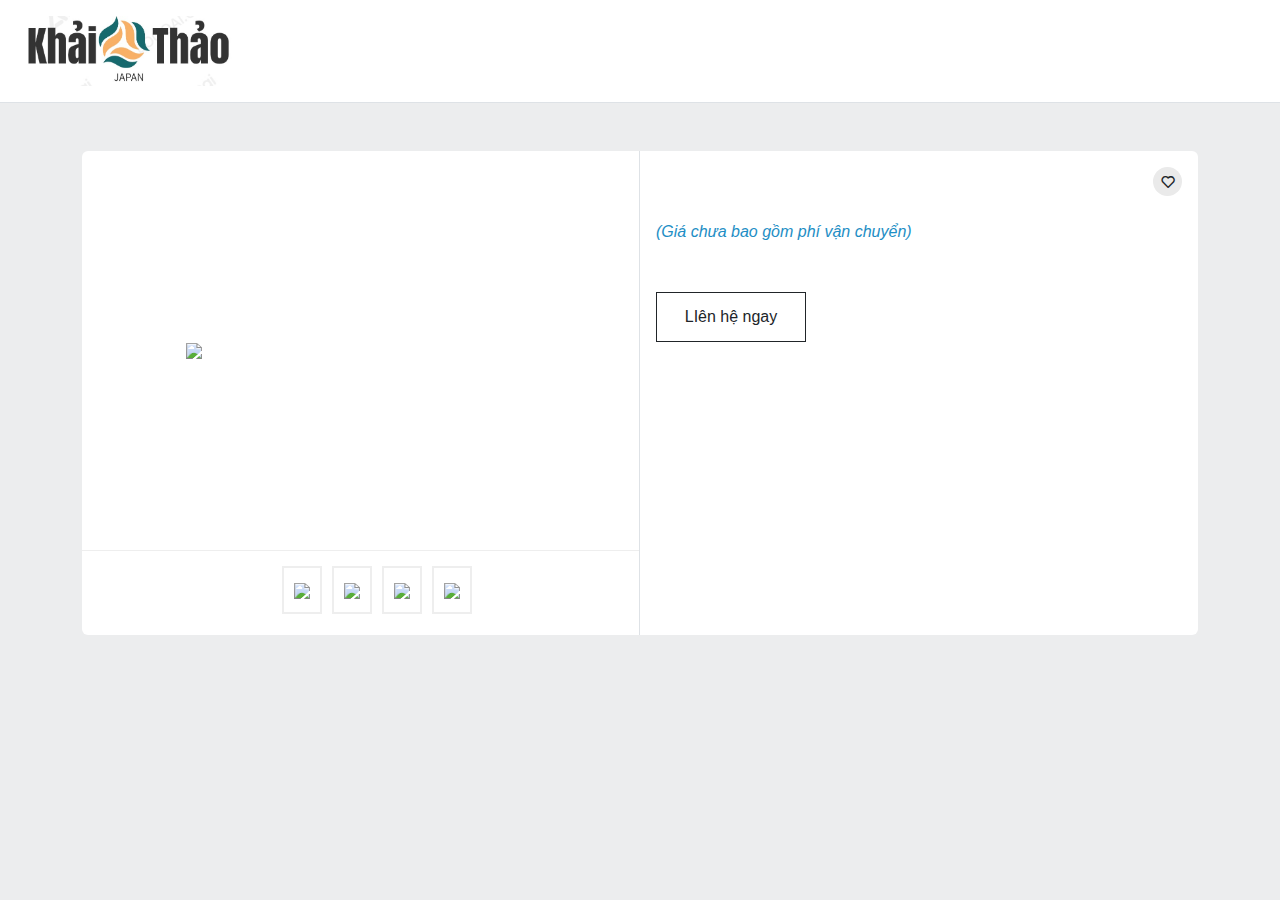
==== Detail.html @ 86397ef4 "copy product to test" ====
<!doctype html>
<html>

<head>
  <meta charset='utf-8'>
  <meta name='viewport' content='width=device-width, initial-scale=1'>
  <title>Snippet - BBBootstrap</title>
  <link href='https://cdn.jsdelivr.net/npm/bootstrap@5.0.0-beta1/dist/css/bootstrap.min.css' rel='stylesheet'>
  <link href='https://cdn.jsdelivr.net/npm/boxicons@latest/css/boxicons.min.css' rel='stylesheet'>
  <script type='text/javascript' src='https://cdnjs.cloudflare.com/ajax/libs/jquery/3.2.1/jquery.min.js'></script>
  <style>
    ::-webkit-scrollbar {
      width: 8px;
    }

    /* Track */
    ::-webkit-scrollbar-track {
      background: #f1f1f1;
    }

    /* Handle */
    ::-webkit-scrollbar-thumb {
      background: #888;
    }

    /* Handle on hover */
    ::-webkit-scrollbar-thumb:hover {
      background: #555;
    }

    body {
      background-color: #ecedee;
      font-family: Arial, Helvetica, sans-serif;

    }

    p {
      font-size: 18px !important;
    }
    pre {
    white-space: pre-wrap; /* Giữ nguyên khoảng trắng và xuống dòng */
    word-wrap: break-word; /* Ngắt từ nếu quá dài */
    font-family: Arial, Helvetica, sans-serif;

  }
    .card {
      border: none;
      overflow: hidden;
    }

    ul li {
      list-style: none;
    }

    .thumbnail_images ul {
      list-style: none;
      justify-content: center;
      display: flex;
      align-items: center;
      margin-top: 10px;
    }

    .thumbnail_images ul li {
      margin: 5px;
      padding: 10px;
      border: 2px solid #eee;
      cursor: pointer;
      transition: all 0.5s;
    }

    .thumbnail_images ul li:hover {
      border: 2px solid #000;
    }

    .main_image {
      display: flex;
      justify-content: center;
      align-items: center;
      border-bottom: 1px solid #eee;
      height: 400px;
      width: 100%;
      overflow: hidden;
    }

    .heart {
      height: 29px;
      width: 29px;
      background-color: #eaeaea;
      border-radius: 50%;
      display: flex;
      justify-content: center;
      align-items: center;
    }

    .content p {
      font-size: 12px;
    }

    .ratings span {
      font-size: 14px;
      margin-left: 12px;
    }

    .colors {
      margin-top: 5px;
    }

    .colors ul {
      list-style: none;
      display: flex;
      padding-left: 0px;
    }

    .colors ul li {
      height: 20px;
      width: 20px;
      display: flex;
      border-radius: 50%;
      margin-right: 10px;
      cursor: pointer;
    }

    .colors ul li:nth-child(1) {
      background-color: #6c704d;
    }

    .colors ul li:nth-child(2) {
      background-color: #96918b;
    }

    .colors ul li:nth-child(3) {
      background-color: #68778e;
    }

    .colors ul li:nth-child(4) {
      background-color: #263f55;
    }

    .colors ul li:nth-child(5) {
      background-color: black;
    }

    .right-side {
      position: relative;
    }

    .search-option {
      position: absolute;
      background-color: #000;
      overflow: hidden;
      align-items: center;
      color: #fff;
      width: 200px;
      height: 200px;
      border-radius: 49% 51% 50% 50% / 68% 69% 31% 32%;
      left: 30%;
      bottom: -250px;
      transition: all 0.5s;
      cursor: pointer;
    }

    .search-option .first-search {
      position: absolute;
      top: 20px;
      left: 90px;
      font-size: 20px;
      opacity: 1000;
    }

    .search-option .inputs {
      opacity: 0;
      transition: all 0.5s ease;
      transition-delay: 0.5s;
      position: relative;
    }

    .search-option .inputs input {
      position: absolute;
      top: 200px;
      left: 30px;
      padding-left: 20px;
      background-color: transparent;
      width: 300px;
      border: none;
      color: #fff;
      border-bottom: 1px solid #eee;
      transition: all 0.5s;
      z-index: 10;
    }

    .search-option .inputs input:focus {
      box-shadow: none;
      outline: none;
      z-index: 10;
    }

    .search-option:hover {
      border-radius: 0px;
      width: 100%;
      left: 0px;
    }

    .search-option:hover .inputs {
      opacity: 1;
    }

    .search-option:hover .first-search {
      left: 27px;
      top: 25px;
      font-size: 15px;
    }

    .search-option:hover .inputs input {
      top: 20px;
    }

    .search-option .share {
      position: absolute;
      right: 20px;
      top: 22px;
    }

    .buttons .btn {
      height: 50px;
      width: 150px;
      border-radius: 0px !important;
    }
  </style>
</head>

<body className='snippet-body'>
  <header style="background-color: white;">
    <div class="container-fluid">
      <div class="row py-3 border-bottom">
        <div class="col-sm-4 col-lg-3 text-center text-sm-start">
          <div class="main-logo">
            <a href="index.html">
              <img src="images/logo.jpg" alt="logo" class="img-fluid" style="height: 70px;">
            </a>
          </div>
        </div>
      </div>
    </div>
    <div class="container-fluid">
    </div>
  </header>
  <div class="container mt-5 mb-5">
    <div class="card">
      <div class="row g-0">
        <div class="col-md-6 border-end">
          <div class="d-flex flex-column justify-content-center">
            <div class="main_image">
              <img  id="main_product_image" width="350">
            </div>
            <div class="thumbnail_images">
              <ul id="thumbnail">
                <li>
                  <img class="thumbnail" id="img1"  width="70">
                </li>
                <li>
                  <img class="thumbnail" id="img2"  width="70">
                </li>
                <li>
                  <img class="thumbnail" id="img3"  width="70">
                </li>
                <li>
                  <img class="thumbnail" id="img4" width="70">
                </li>
              </ul>
            </div>
          </div>
        </div>
        <div class="col-md-6">
          <div class="p-3 right-side">
            <div class="d-flex justify-content-between align-items-center">
              <h3 class="detail-nameProduct"></h3>
              <span class="heart"><i class='bx bx-heart'></i></span>
            </div>
            <div class="mt-2 pr-3 content">
              <pre class="detail-content"></pre>
            </div>
            <h2 style="color: #e81224dd;" class="m-0 detail-price"></h2>
            <i style="color: rgb(30, 142, 197);">(Giá chưa bao gồm phí vận chuyển)</i>
            <div class="buttons d-flex flex-row mt-5 gap-3">
              <a href="https://web.facebook.com/thaomin4397" target="_blank">
                <button class="btn btn-outline-dark">LIên hệ ngay</button>
              </a>
            </div>
          </div>
        </div>
      </div>
    </div>
  </div>

  <script type='text/javascript' src='https://cdn.jsdelivr.net/npm/bootstrap@5.0.0-beta1/dist/js/bootstrap.bundle.min.js'></script>
  
  <script type='text/javascript'>
    $(document).ready(function() {

      var nameID = sessionStorage.getItem('nameID');
      var img1 = "images/productImg/" + nameID + "_1.jpg";
      var img2 = "images/productImg/" + nameID + "_2.jpg";
      var img3 = "images/productImg/" + nameID + "_3.jpg";
      var img4 = "images/productImg/" + nameID + "_4.jpg";
      $("#main_product_image").attr('src', img1); 
      $("#img1").attr('src', img1); 
      $("#img2").attr('src', img2); 
      $("#img3").attr('src', img3); 
      $("#img4").attr('src', img4); 

      if(nameID != null){
      $.get("Name/" + nameID + ".txt", function(data) {
        // Kiểm tra xem data có phải là một chuỗi không
        if (typeof data === "string") {
            // Định dạng dữ liệu: thay thế ký tự xuống dòng
            fileContent = data.replace(/\n/g, '<br>'); // Lưu nội dung file vào biến toàn cục
            $(".detail-nameProduct").html(fileContent);  // Hiển thị nội dung trong thẻ <pre>
            console.log(fileContent);
          }
        })

        $.get("Detail/" + nameID + ".txt", function(data) {
        // Kiểm tra xem data có phải là một chuỗi không
        if (typeof data === "string") {
            // Định dạng dữ liệu: thay thế ký tự xuống dòng
            fileContent = data.replace(/\n/g, '<br>'); // Lưu nội dung file vào biến toàn cục
            $(".detail-content").html(fileContent);  // Hiển thị nội dung trong thẻ <pre>
            console.log(fileContent);
          }
        })

        $.get("Price/" + nameID + ".txt", function(data) {
        // Kiểm tra xem data có phải là một chuỗi không
        if (typeof data === "string") {
            // Định dạng dữ liệu: thay thế ký tự xuống dòng
            fileContent = data.replace(/\n/g, '<br>'); // Lưu nội dung file vào biến toàn cục
            $(".detail-price").html(fileContent);  // Hiển thị nội dung trong thẻ <pre>
            console.log(fileContent);
          }
        })

      };

   
       
      

      // Function to change the main product image
      $('.thumbnail').click(function() {
        var mainProductImage = $('#main_product_image');
        mainProductImage.attr('src', $(this).attr('src'));
      });

      // Prevent default action for links with href="#"
      $('a[href="#"]').on('click', function(e) {
        e.preventDefault();
      });
    });
</script>
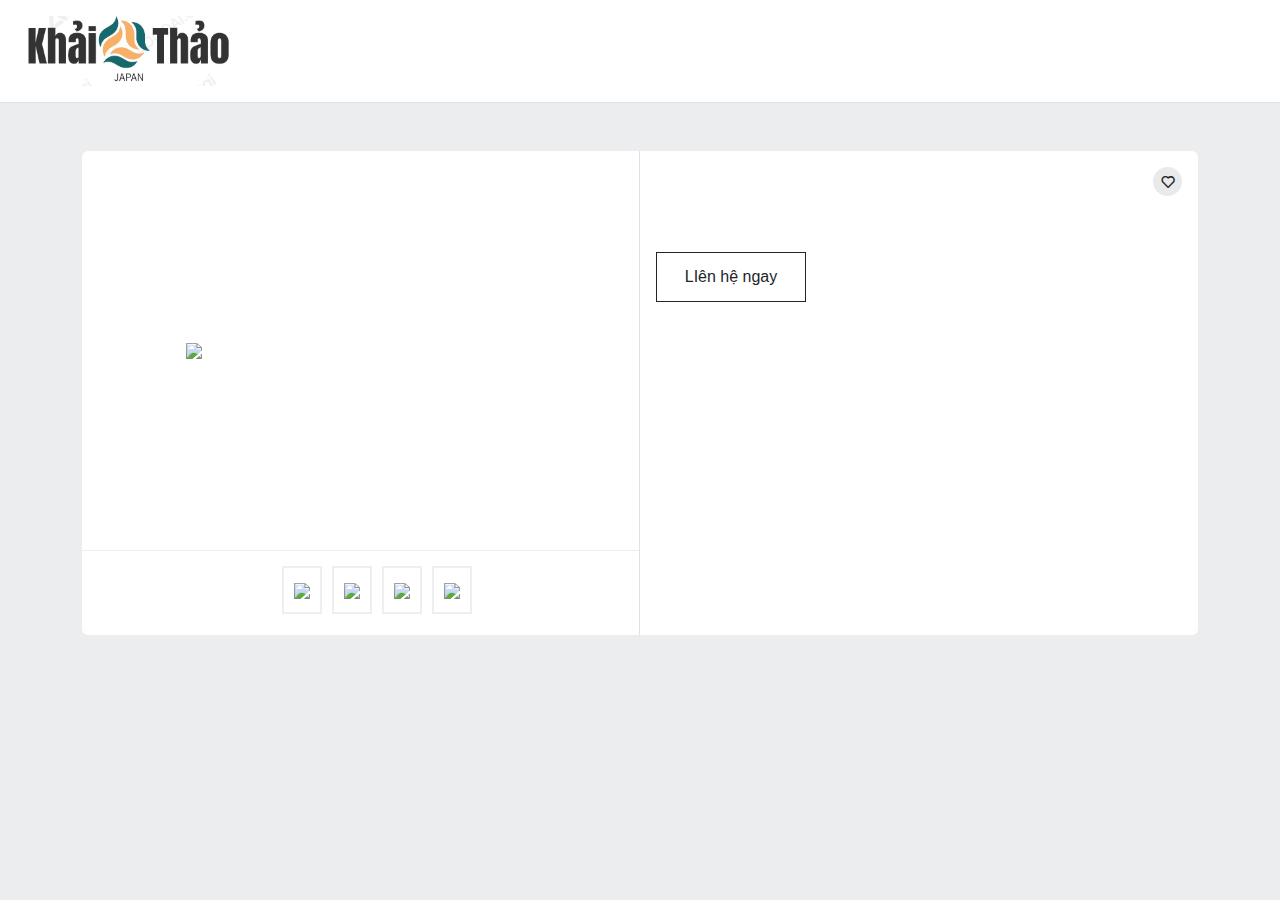
==== commit 3fa39de1: "2" ====
--- a/Detail.html
+++ b/Detail.html
@@ -280,7 +280,6 @@
               <pre class="detail-content"></pre>
             </div>
             <h2 style="color: #e81224dd;" class="m-0 detail-price"></h2>
-            <i style="color: rgb(30, 142, 197);">(Giá chưa bao gồm phí vận chuyển)</i>
             <div class="buttons d-flex flex-row mt-5 gap-3">
               <a href="https://web.facebook.com/thaomin4397" target="_blank">
                 <button class="btn btn-outline-dark">LIên hệ ngay</button>
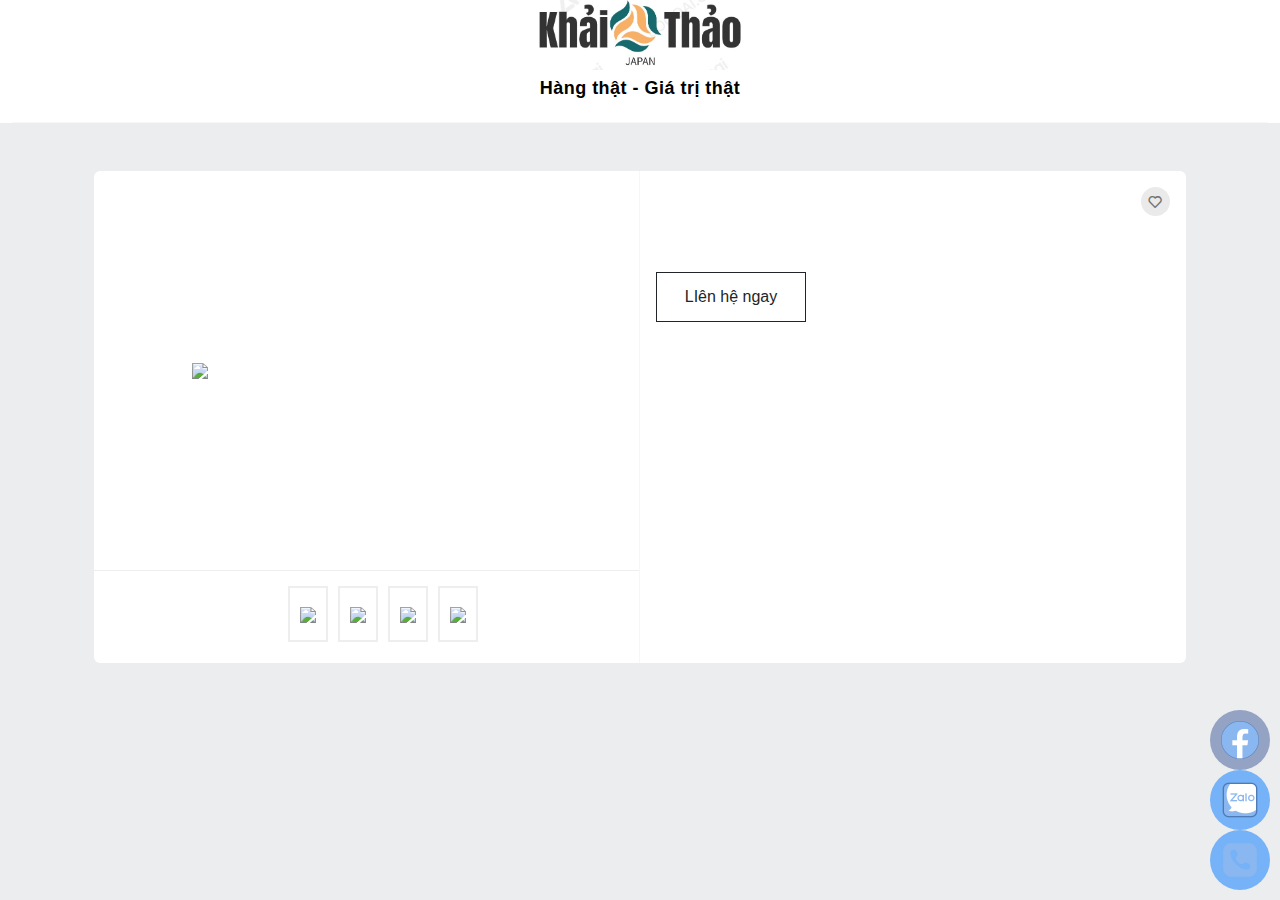
==== commit 89fdb76b: "adaa" ====
--- a/Detail.html
+++ b/Detail.html
@@ -7,6 +7,8 @@
   <title>Snippet - BBBootstrap</title>
   <link href='https://cdn.jsdelivr.net/npm/bootstrap@5.0.0-beta1/dist/css/bootstrap.min.css' rel='stylesheet'>
   <link href='https://cdn.jsdelivr.net/npm/boxicons@latest/css/boxicons.min.css' rel='stylesheet'>
+    <link rel="stylesheet" type="text/css" href="style.css">
+
   <script type='text/javascript' src='https://cdnjs.cloudflare.com/ajax/libs/jquery/3.2.1/jquery.min.js'></script>
   <style>
     ::-webkit-scrollbar {
@@ -229,19 +231,21 @@
 </head>
 
 <body className='snippet-body'>
-  <header style="background-color: white;">
+  <header>
     <div class="container-fluid">
-      <div class="row py-3 border-bottom">
-        <div class="col-sm-4 col-lg-3 text-center text-sm-start">
+      <div class="row p-0 border-bottom">
+       
+        <div style="justify-content: center; text-align: center;">
           <div class="main-logo">
             <a href="index.html">
               <img src="images/logo.jpg" alt="logo" class="img-fluid" style="height: 70px;">
+              <p>
+                <strong style="justify-content: center; text-align: center; color: #000;">Hàng thật - Giá trị thật</strong>
+              </p>
             </a>
           </div>
         </div>
       </div>
-    </div>
-    <div class="container-fluid">
     </div>
   </header>
   <div class="container mt-5 mb-5">
@@ -289,8 +293,37 @@
         </div>
       </div>
     </div>
+     <!-- Biểu tượng điện thoại -->
+  <a href="tel:0346177905" class="phone-icon" title="Gọi ngay">
+    <img src="images/productImg/phoneIcon.png" alt="Điện thoại">
+  </a>
+
+  <!-- Biểu tượng Zalo không có nền tròn -->
+  <a href="https://zalo.me/0346177905" class="zalo-icon" title="Liên hệ Zalo">
+    <img src="images/productImg/zaloIcon.png" alt="Zalo">
+  </a>
+
+  <!-- Biểu tượng Messenger -->
+  <a href="#" id="messenger-link" class="messenger-icon" title="Liên hệ Messenger">
+    <img src="images/productImg/faceIcon.png" alt="Messenger">
+  </a>
   </div>
-
+ 
+
+  <script>
+    // Kiểm tra xem là thiết bị di động hay không
+    const isMobile = /Mobi|Android/i.test(navigator.userAgent);
+
+    // Lấy liên kết đến biểu tượng Messenger
+    const messengerLink = document.getElementById('messenger-link');
+
+    // Gán liên kết phù hợp cho Messenger
+    if (isMobile) {
+      messengerLink.href = "https://m.facebook.com/messages/compose?ids=thaomin4397"; // Đường dẫn cho di động
+    } else {
+      messengerLink.href = "https://www.facebook.com/messages/e2ee/t/7212084275578075"; // Đường dẫn cho máy tính
+    }
+  </script>
   <script type='text/javascript' src='https://cdn.jsdelivr.net/npm/bootstrap@5.0.0-beta1/dist/js/bootstrap.bundle.min.js'></script>
   
   <script type='text/javascript'>
--- a/style.css
+++ b/style.css
@@ -0,0 +1,855 @@
+/*
+Theme Name: FoodMart
+Theme URI: https://templatesjungle.com/
+Author: TemplatesJungle
+Author URI: https://templatesjungle.com/
+Description: FoodMart is specially designed product packaged for eCommerce store websites.
+Version: 1.1
+*/
+
+/*--------------------------------------------------------------
+This is main CSS file that contains custom style rules used in this template
+--------------------------------------------------------------*/
+
+/*------------------------------------*\
+    Table of contents
+\*------------------------------------*/
+
+/*------------------------------------------------
+
+CSS STRUCTURE:
+
+1. VARIABLES
+
+2. GENERAL TYPOGRAPHY
+  2.1 General Styles
+  2.2 Floating & Alignment
+  2.3 Forms
+  2.4 Lists
+  2.5 Code
+  2.6 Tables
+  2.7 Spacing
+  2.8 Utilities
+  2.9 Misc
+    - Row Border
+    - Zoom Effect
+  2.10 Buttons
+    - Button Sizes
+    - Button Shapes
+    - Button Color Scheme
+    - Button Aligns
+  2.11 Section
+    - Hero Section
+    - Section Title
+    - Section Paddings
+    - Section Margins
+    - Section Bg Colors
+    - Content Colors
+    - Content Borders
+
+3. EXTENDED TYPOGRAPHY
+  3.1 Blockquote / Pullquote
+  3.2 Text Highlights
+
+4. CONTENT ELEMENTS
+  4.1 Tabs
+  4.2 Accordions
+  4.3 Brand Carousel
+  4.4 Category Carousel
+
+5. BLOG STYLESprice
+  5.1 Blog Single Post
+  5.2 About Author
+  5.3 Comments List
+  5.4 Comments Form3
+
+6. SITE STRUCTURE
+  6.1 Header
+    - Header Menu
+    - Nav Sidebar
+  6.2 Billboard
+  6.3 About Us Section
+  6.4 Video Section
+  6.5 Selling Products Section
+  6.6 Quotation Section
+  6.7 Latest Blogs Section
+  6.8 Newsletter Section
+  6.9 Instagram Section
+  6.10 Footer
+    - Footer Top
+    - Footer Bottom
+
+7. OTHER PAGES
+  7.1 Product detail
+  7.2 Shop page
+
+    
+/*--------------------------------------------------------------
+/** 1. VARIABLES
+--------------------------------------------------------------*/
+:root {
+    /* widths for rows and containers
+     */
+    --header-height       : 160px;
+    --header-height-min   : 80px;
+}
+/* on mobile devices below 600px
+ */
+@media screen and (max-width: 600px) {
+    :root {
+        --header-height : 100px;
+        --header-height-min   : 80px;
+    }
+}
+/* Theme Colors */
+:root {
+    --accent-color       : #FFC43F;
+    --dark-color         : #222222;
+    --light-dark-color   : #727272;
+    --light-color        : #fff;
+    --grey-color         : #dbdbdb;
+    --light-grey-color   : #fafafa;
+    --primary-color      : #6995B1;
+    --light-primary-color   : #eef1f3;
+}
+
+/* Fonts */
+:root {
+    --body-font           : "Open Sans", sans-serif;
+    --heading-font        : "Nunito", sans-serif;
+}
+header{
+  background-color: white;
+}
+body {
+  --bs-link-color: #333;
+  --bs-link-hover-color:#333;
+
+  --bs-link-color-rgb: 40,40,40;
+  --bs-link-hover-color-rgb: 0,0,0;
+
+  /* --bs-link-color: #FFC43F;
+  --bs-link-hover-color: #FFC43F; */
+
+  --bs-light-rgb: 248, 248, 248;
+
+  --bs-font-sans-serif: "Open Sans", sans-serif;
+  --bs-body-font-family: var(--bs-font-sans-serif);
+  --bs-body-font-size: 1rem;
+  --bs-body-font-weight: 400;
+  --bs-body-line-height: 2;
+  --bs-body-color: #747474;
+
+  --bs-primary: #FFC43F;
+  --bs-primary-rgb: 255, 196, 63;
+
+  --bs-success: #a3be4c;
+  --bs-success-rgb: 163, 190, 76;
+  
+  --bs-primary-bg-subtle: #FFF9EB;
+  --bs-success-bg-subtle: #eef5e5;
+  
+  --bs-border-color: #F7F7F7;
+
+  --bs-secondary-rgb: 230, 243, 251;
+  /* --bs-success-rgb: 238, 245, 228; */
+  --bs-danger-rgb: 249, 235, 231;
+  --bs-warning-rgb: 255, 249, 235;
+  --bs-info-rgb: 230, 243, 250;
+}
+.btn-primary {
+  --bs-btn-color: #fff;
+  --bs-btn-bg: #ffc43f;
+  --bs-btn-border-color: transparent;
+  --bs-btn-hover-color: #fff;
+  --bs-btn-hover-bg: #f7a422;
+  --bs-btn-hover-border-color: transparent;
+  --bs-btn-focus-shadow-rgb: 49,132,253;
+  --bs-btn-active-color: #fff;
+  --bs-btn-active-bg: #ffc43f;
+  --bs-btn-active-border-color: transparent;
+  --bs-btn-active-shadow: inset 0 3px 5px rgba(0, 0, 0, 0.125);
+  --bs-btn-disabled-color: #fff;
+  --bs-btn-disabled-bg: #d3d7dd;
+  --bs-btn-disabled-border-color: transparent;
+}
+.btn-outline-primary {
+  --bs-btn-color: #ffc43f;
+  --bs-btn-border-color: #ffc43f;
+  --bs-btn-hover-color: #fff;
+  --bs-btn-hover-bg: #ffc107;
+  --bs-btn-hover-border-color: #ffc107;
+  --bs-btn-focus-shadow-rgb: 13,110,253;
+  --bs-btn-active-color: #fff;
+  --bs-btn-active-bg: #ffc107;
+  --bs-btn-active-border-color: #ffc107;
+  --bs-btn-active-shadow: inset 0 3px 5px rgba(0, 0, 0, 0.125);
+  --bs-btn-disabled-color: #fff3cd;
+  --bs-btn-disabled-bg: transparent;
+  --bs-btn-disabled-border-color: #fff3cd;
+  --bs-gradient: none;
+}
+.btn-outline-light {
+  --bs-btn-color: #747474;
+  --bs-btn-border-color: #EFEFEF;
+  --bs-btn-hover-color: #000;
+  --bs-btn-hover-bg: #EFEFEF;
+  --bs-btn-hover-border-color: #EFEFEF;
+  --bs-btn-focus-shadow-rgb: 248,249,250;
+  --bs-btn-active-color: #000;
+  --bs-btn-active-bg: #EFEFEF;
+  --bs-btn-active-border-color: #EFEFEF;
+  --bs-btn-active-shadow: inset 0 3px 5px rgba(0, 0, 0, 0.125);
+  --bs-btn-disabled-color: #EFEFEF;
+  --bs-btn-disabled-bg: transparent;
+  --bs-btn-disabled-border-color: #EFEFEF;
+  --bs-gradient: none;
+}
+.btn-warning {
+  --bs-btn-color: #747474;
+  --bs-btn-bg: #FCF7EB;
+  --bs-btn-border-color: #FCF7EB;
+  --bs-btn-hover-color: #747474;
+  --bs-btn-hover-bg: #FFECBE;
+  --bs-btn-hover-border-color: #FFECBE;
+  --bs-btn-focus-shadow-rgb: 217,164,6;
+  --bs-btn-active-color: #000;
+  --bs-btn-active-bg: #FFECBE;
+  --bs-btn-active-border-color: #FFECBE;
+  --bs-btn-active-shadow: inset 0 3px 5px rgba(0, 0, 0, 0.125);
+  --bs-btn-disabled-color: #000;
+  --bs-btn-disabled-bg: #FCF7EB;
+  --bs-btn-disabled-border-color: #FCF7EB;
+}
+.btn-success {
+  --bs-btn-color: #222;
+  --bs-btn-bg: #EEF5E4;
+  --bs-btn-border-color: #EEF5E4;
+  --bs-btn-hover-color: #222;
+  --bs-btn-hover-bg: #9de3c2;
+  --bs-btn-hover-border-color: #9de3c2;
+  --bs-btn-focus-shadow-rgb: 60,153,110;
+  --bs-btn-active-color: #222;
+  --bs-btn-active-bg: #9de3c2;
+  --bs-btn-active-border-color: #9de3c2;
+  --bs-btn-active-shadow: inset 0 3px 5px rgba(0, 0, 0, 0.125);
+  --bs-btn-disabled-color: #222;
+  --bs-btn-disabled-bg: #EEF5E4;
+  --bs-btn-disabled-border-color: #EEF5E4;
+}
+.btn-danger {
+  --bs-btn-color: #222;
+  --bs-btn-bg: #FFEADA;
+  --bs-btn-border-color: #FFEADA;
+  --bs-btn-hover-color: #222;
+  --bs-btn-hover-bg: #ecc9af;
+  --bs-btn-hover-border-color: #ecc9af;
+  --bs-btn-focus-shadow-rgb: 60,153,110;
+  --bs-btn-active-color: #222;
+  --bs-btn-active-bg: #ecc9af;
+  --bs-btn-active-border-color: #ecc9af;
+  --bs-btn-active-shadow: inset 0 3px 5px rgba(0, 0, 0, 0.125);
+  --bs-btn-disabled-color: #222;
+  --bs-btn-disabled-bg: #FFEADA;
+  --bs-btn-disabled-border-color: #FFEADA;
+}
+body {
+  letter-spacing: 0.03em;
+}
+h1,h2,h3,h4,h5,h6 {
+  font-family: var(--heading-font);
+  color: var(--dark-color);
+  font-weight: 700;
+}
+.display-1,
+.display-2,
+.display-3,
+.display-4,
+.display-5,
+.display-6 {
+  font-weight: 700;
+}
+.breadcrumb.text-white {
+  --bs-breadcrumb-divider-color: #fff;
+  --bs-breadcrumb-item-active-color: var(--bs-primary);
+}
+.dropdown-menu {
+  --bs-dropdown-link-active-bg: var(--bs-primary);
+}
+.nav-pills .nav-link {
+  --bs-nav-pills-link-active-color: #111;
+  --bs-nav-pills-link-active-bg: #f1f1f1;
+}
+
+.container, .container-fluid, .container-lg, .container-md, .container-sm, .container-xl, .container-xxl {
+  --bs-gutter-x: 3rem;
+}
+/*----------------------------------------------*/
+/* 6. SITE STRUCTURE */
+/*----------------------------------------------*/
+/* 6.1 Header
+--------------------------------------------------------------*/
+/* Preloader */
+.preloader-wrapper {
+  width: 100%;
+  height: 100vh;
+  margin: 0 auto;
+  position: fixed;
+  top: 0;
+  left: 0;
+  z-index: 111;
+  background: #fff;
+}
+
+.preloader-wrapper .preloader {
+  margin: 20% auto 0;
+  transform: translateZ(0);
+}
+
+.preloader:before,
+.preloader:after {
+  content: '';
+  position: absolute;
+  top: 0;
+}
+
+.preloader:before,
+.preloader:after,
+.preloader {
+  border-radius: 50%;
+  width: 2em;
+  height: 2em;
+  animation: animation 1.2s infinite ease-in-out;
+}
+
+.preloader {
+  animation-delay: -0.16s;
+}
+
+.preloader:before {
+  left: -3.5em;
+  animation-delay: -0.32s;
+}
+
+.preloader:after {
+  left: 3.5em;
+}
+
+@keyframes animation {
+  0%,
+  80%,
+  100% {
+    box-shadow: 0 2em 0 -1em var(--accent-color);
+  }
+  40% {
+    box-shadow: 0 2em 0 0 var(--accent-color);
+  }
+}
+
+/* *** Start editing below this line *** */
+.container-fluid {
+  max-width: 1600px;
+}
+.banner-blocks {
+  display: grid;
+  grid-template-columns: repeat(12, 1fr);
+  grid-template-rows: repeat(2, 1fr);
+  grid-gap: 2rem;
+}
+.block-1 { grid-area: 1 / 1 / 3 / 8; }
+.block-2 { grid-area: 1 / 8 / 2 / 13; }
+.block-3 { grid-area: 2 / 8 / 3 / 13; }
+
+@media screen and (max-width:1140px) {
+  .banner-blocks {
+    grid-template-columns: 1fr;
+    grid-template-rows: repeat(4, 1fr);
+  }
+  .block-1 { grid-area: 1 / 1 / 3 / 2; }
+  .block-2 { grid-area: 3 / 1 / 4 / 2; }
+  .block-3 { grid-area: 4 / 1 / 5 / 2; }
+  
+}
+
+/* banner ad */
+.banner-ad {
+  position: relative;
+  overflow: hidden;
+  border-radius: 12px;
+}
+.banner-ad.blue {
+  background: #e6f3fb;
+}
+.banner-ad .swiper-pagination {
+  bottom: 40px;
+  left: 0;
+  right: 0;
+}
+.banner-ad .swiper-pagination .swiper-pagination-bullet {
+  width: 16px;
+  height: 16px;
+  margin: 4px;
+  background: #FFF;
+  opacity: 1;
+  transition: background 0.3s ease-out;
+}
+.banner-ad .swiper-pagination .swiper-pagination-bullet.swiper-pagination-bullet-active{
+  background: #FFC43F;
+}
+.banner-ad .swiper-slide {
+  min-height: 630px;
+  display: flex;
+}
+/* .banner-ad .banner-content {
+  padding: 52px;
+}
+.banner-ad.large .banner-content {
+  padding: 90px;
+} */
+.banner-ad .banner-content .categories {
+  font-family: 'Garamond';
+  font-size: 37px;
+  text-transform: capitalize;
+  color: var(--dark-color);
+}
+.banner-ad .banner-content .sale {
+  position: relative;
+  display: inline-block;
+}
+.banner-ad .banner-content .sale:before {
+  content: '';
+  width: 80px;
+  border-bottom: 1px solid #111;
+  position: absolute;
+  bottom: 6px;
+}
+.banner-ad .banner-content .sale:after {
+  content: 'SALE';
+  font-family: var(--body-font);
+  position: absolute;
+  font-size: 11px;
+  line-height: 15px;
+  letter-spacing: 0.3em;
+  text-transform: uppercase;
+  color: #252525;
+  bottom: 0;
+  right: 0;
+}
+.banner-ad .banner-content .banner-title {
+  letter-spacing: 0.02em;
+  font-size: 33px;
+}
+.banner-ad.large .banner-content .categories {
+  color: var(--accent-color);
+}
+.banner-ad.large .banner-content .banner-title {
+  font-size: 54px;
+}
+
+/* Swiper carousel */
+.swiper-prev,
+.swiper-next {
+  width: 38px;
+  height: 38px;
+  line-height: 38px;
+  background: #F1F1F1;
+  color: #222222;
+  padding: 0;
+  text-align: center;
+  border-radius: 10px;
+  --bs-btn-border-color: transparent;
+  --bs-btn-active-bg: #ec9b22;
+  --bs-btn-active-border-color: transparent;
+  --bs-btn-hover-bg: #FFC43F;
+  --bs-btn-hover-border-color: transparent;
+  --bs-btn-disabled-color: #ccc;
+  --bs-btn-disabled-bg: #eaeaea;
+  --bs-btn-disabled-border-color: #eaeaea
+}
+.swiper-prev:hover,
+.swiper-next:hover {
+  background: #FFC43F;
+}
+.btn-link {
+  margin-right: 30px;
+  font-weight: 600;
+  font-size: 16px;
+  line-height: 22px;
+  text-align: right;
+  text-transform: capitalize;
+  color: #787878;
+}
+/* category carousel */
+.category-carousel .category-item {
+  background: #FFFFFF;
+  border: 1px solid #FBFBFB;
+  box-shadow: 0px 5px 22px rgba(0, 0, 0, 0.04);
+  border-radius: 16px;
+  text-align: center;
+  padding: 60px 20px;
+  margin: 20px 0;
+  transition: box-shadow 0.3s ease-out, transform 0.3s ease-out;
+}
+.category-carousel .category-item:hover {
+  transform: translate3d(0,-10px,0);
+  box-shadow: 0px 21px 44px rgba(0, 0, 0, 0.08);
+}
+.category-carousel .category-item .category-title {
+  font-weight: 600;
+  font-size: 20px;
+  line-height: 27px;
+  letter-spacing: 0.02em;
+  text-transform: capitalize;
+  color: #222222;
+  margin-top: 20px;
+}
+
+/* brand carousel */
+.brand-carousel .brand-item {
+  background: #FFFFFF;
+  border: 1px solid #FBFBFB;
+  box-shadow: 0px 5px 22px rgba(0, 0, 0, 0.04);
+  border-radius: 16px;
+  padding: 16px;
+}
+.brand-carousel .brand-item img {
+  width: 100%;
+  border-radius: 12px;
+}
+.brand-carousel .brand-item .brand-details {
+  margin-left: 15px;
+}
+.brand-carousel .brand-item .brand-title {
+  margin: 0;
+}
+
+/* product tabs */
+.product-tabs .nav-tabs {
+  justify-content: flex-end;
+  border: none;
+  
+  --bs-nav-link-hover-color: #111;
+  --bs-nav-link-color: #555;
+  --bs-nav-tabs-link-border-color: #fff;
+  --bs-nav-tabs-link-hover-border-color: transparent;
+  --bs-nav-tabs-link-active-border-color: #fff;
+}
+.product-tabs .nav-tabs .nav-link.active, 
+.product-tabs .nav-tabs .nav-item.show .nav-link {
+  /* border: none; */
+  border-bottom: 3px solid var(--accent-color);
+}
+
+/* product-grid */
+/* .product-grid {
+  gap: 25px;
+} */
+a {
+  text-decoration: none;
+}
+body{
+  background-color: white;
+}
+.product-item {
+  position: relative;
+  padding: 16px;
+  background: #FFFFFF;
+  border: 1px solid #FBFBFB;
+  box-shadow: 0px 5px 22px rgba(0, 0, 0, 0.04);
+  border-radius: 16px;
+  margin-bottom: 30px;
+  transition: box-shadow 0.3s ease-out;
+  cursor:  pointer;
+  overflow: hidden;
+
+}
+.product-item:hover {
+  box-shadow: 0px 21px 44px rgba(0, 0, 0, 0.08);
+}
+.product-item h3 {
+  display: block;
+  width: 100%;
+  font-weight: 600;
+  font-size: 18px;
+  line-height: 25px;
+  text-transform: capitalize;
+  color: #333333;
+  margin: 0;
+}
+.product-item figure {
+  background: #F9F9F9;
+  border-radius: 12px;
+  text-align: center;
+}
+.product-item figure img {
+  max-height: 210px;
+  height: auto;
+}
+.product-item .btn-wishlist {
+  position: absolute;
+  top: 20px;
+  right: 20px;
+  width: 50px;
+  height: 50px;
+  border-radius: 50px;
+  display: flex;
+  align-items: center;
+  justify-content: center;
+  background: #fff;
+  border: 1px solid #d8d8d8;
+  transition: all 0.3s ease-out;
+}
+.product-item .btn-wishlist:hover {
+  background: rgb(240, 56, 56);
+  color: #fff;
+}
+.product-item .qty {
+  font-weight: 400;
+  font-size: 13px;
+  line-height: 18px;
+  letter-spacing: 0.02em;
+  text-transform: uppercase;
+  color: #9D9D9D;
+}
+.product-item .rating {
+  font-weight: 600;
+  font-size: 13px;
+  line-height: 18px;
+  text-transform: capitalize;
+  color: #222222;
+}
+.product-item .rating iconify-icon {
+  color: #FFC43F;
+}
+.product-item .price {
+  display: block;
+  width: 100%;
+  font-weight: 600;
+  font-size: 22px;
+  line-height: 30px;
+  text-transform: capitalize;
+  color: #b32727;
+  height: 60px;
+}
+.product-item .product-qty {
+  width: 85px;
+}
+.product-item .btn-link {
+  text-decoration: none;
+}
+.product-item #quantity {
+  height: auto;
+  width: 28px;
+  text-align: center;
+  border: none;
+  margin: 0;
+  padding: 0;
+}
+.product-item .btn-number {
+  width: 26px;
+  height: 26px;
+  line-height: 1;
+  text-align: center;
+  background: #FFFFFF;
+  border: 1px solid #E2E2E2;
+  border-radius: 6px;
+  color: #222;
+  padding: 0;
+}
+
+/* cart */
+.cart .product-qty {
+  min-width: 130px;
+}
+
+/* floating image */
+.image-float {
+  margin-top: -140px;
+  margin-bottom: -140px;
+}
+@media screen and (max-width:991px) {
+  .image-float {
+    margin: 0;
+  }
+}
+ /* post item */
+.post-item .post-meta {
+  font-size: 0.8rem;
+  line-height: 1;
+}
+.post-item .post-meta svg {
+  margin-right: 5px;
+}
+.nav a:hover{
+  color: rgb(9, 191, 223) !important;
+  background-color: #E9EFFF !important;
+  border: 1px solid  rgb(9, 191, 223) !important;
+
+}
+.nav a{
+  background: #F3F4F6;
+  border: 1px solid rgba(196, 196, 196, 0.719);
+  border-radius: 6px;
+  padding: 0px 6px;
+  height: 30px;
+  font-size: 13px;
+  margin-bottom: 5px;
+}
+.navMain{
+  background-color: #FEF2F2 !important;
+  border: 1px solid  #D70018 !important;
+  color: #D70018;
+}
+@media screen and (max-width: 991px) {
+  /* offcanvas menu */
+  .offcanvas-body .nav-item {
+    font-weight: 700;
+    border-bottom: 1px solid #d1d1d1;
+  }
+  .offcanvas-body .filter-categories {
+    width: 100%;
+    margin-bottom: 20px !important;
+    border: 1px solid #d1d1d1 !important;
+    padding: 14px;
+    border-radius: 8px;
+  }
+  /* dropdown-menu */
+  .dropdown-menu {
+    padding: 0;
+    border: none;
+    line-height: 1.4;
+    font-size: 0.9em;
+  }
+  .dropdown-menu a {
+    padding-left: 0;
+  }
+  .dropdown-toggle::after {
+    position: absolute;
+    right: 0;
+    top: 21px;
+  }
+}
+
+/* single product */
+/* product-thumbnail-slider */
+.product-thumbnail-slider {
+  height: 740px;
+}
+@media screen and (max-width:992px) {
+  .product-thumbnail-slider {
+    margin-top: 20px;
+    height: auto;
+  }
+}
+@media screen and (min-width:992px) {
+  .product-thumbnail-slider {
+    height: 520px;
+  }
+}
+@media screen and (min-width:1200px) {
+  .product-thumbnail-slider {
+    height: 740px;
+  }
+}
+/* CSS chung cho biểu tượng liên hệ */
+.phone-icon, .zalo-icon, .facebook-icon, .messenger-icon {
+  position: fixed;
+  z-index: 1000;
+  cursor: pointer;
+  width: 40px;   /* Kích thước của biểu tượng */
+  height: 40px;
+}
+
+/* Vị trí của biểu tượng điện thoại */
+.phone-icon {
+  bottom: 20px;
+  right: 20px;
+}
+
+/* Biểu tượng Zalo không có background */
+.zalo-icon {
+  bottom: 80px; /* Đặt biểu tượng Zalo phía trên biểu tượng điện thoại */
+  right: 20px;
+}
+
+/* Biểu tượng Messenger */
+.messenger-icon {
+  bottom: 140px; /* Đặt biểu tượng Messenger phía trên biểu tượng Zalo */
+  right: 20px;
+}
+
+/* Hiệu ứng cho vòng tròn bao quanh biểu tượng điện thoại */
+.phone-icon::before {
+  content: '';
+  position: absolute;
+  top: 50%;
+  left: 50%;
+  transform: translate(-50%, -50%) scale(0.6);
+  width: 100px; /* Đường kính vòng tròn */
+  height: 100px; /* Đường kính vòng tròn */
+  background-color: rgba(0, 120, 255, 0.5); /* Màu nền vòng tròn */
+  border-radius: 50%;
+  z-index: -1;
+  animation: pulse 2s infinite ease-in-out; /* Thêm hiệu ứng pulse */
+}
+
+/* Hiệu ứng cho vòng tròn bao quanh biểu tượng Zalo */
+.zalo-icon::before {
+  content: '';
+  position: absolute;
+  top: 50%;
+  left: 50%;
+  transform: translate(-50%, -50%) scale(0.6);
+  width: 100px; /* Đường kính vòng tròn */
+  height: 100px; /* Đường kính vòng tròn */
+  background-color: rgba(0, 120, 255, 0.5); /* Màu nền vòng tròn */
+  border-radius: 50%;
+  z-index: -1;
+  animation: pulse 2s infinite ease-in-out; /* Thêm hiệu ứng pulse */
+}
+
+/* Hiệu ứng cho vòng tròn bao quanh biểu tượng Messenger */
+.messenger-icon::before {
+  content: '';
+  position: absolute;
+  top: 50%;
+  left: 50%;
+  transform: translate(-50%, -50%) scale(0.6);
+  width: 100px; /* Đường kính vòng tròn */
+  height: 100px; /* Đường kính vòng tròn */
+  background-color: rgba(59, 89, 152, 0.5); /* Màu nền vòng tròn */
+  border-radius: 50%;
+  z-index: -1;
+  animation: pulse 2s infinite ease-in-out; /* Thêm hiệu ứng pulse */
+}
+
+/* Keyframes cho hiệu ứng vòng tròn lan tỏa */
+@keyframes pulse {
+  0% {
+    transform: translate(-50%, -50%) scale(0.55);
+    opacity: 0.7;
+  }
+  50% {
+    transform: translate(-50%, -50%) scale(0.4);
+    opacity: 0.1;
+  }
+  100% {
+    transform: translate(-50%, -50%) scale(0.55);
+    opacity: 0.7;
+  }
+}
+
+/* Hiệu ứng khi hover vào biểu tượng điện thoại */
+.phone-icon img,
+.zalo-icon img,
+.messenger-icon img {
+  width: 100%; /* Đặt kích thước ảnh cho tất cả các biểu tượng */
+  height: 100%;
+  transition: transform 0.3s ease;
+}
+
+.phone-icon:hover img,
+.zalo-icon:hover img,
+.messenger-icon:hover img {
+  transform: scale(1.1); /* Phóng to nhẹ khi hover */
+}
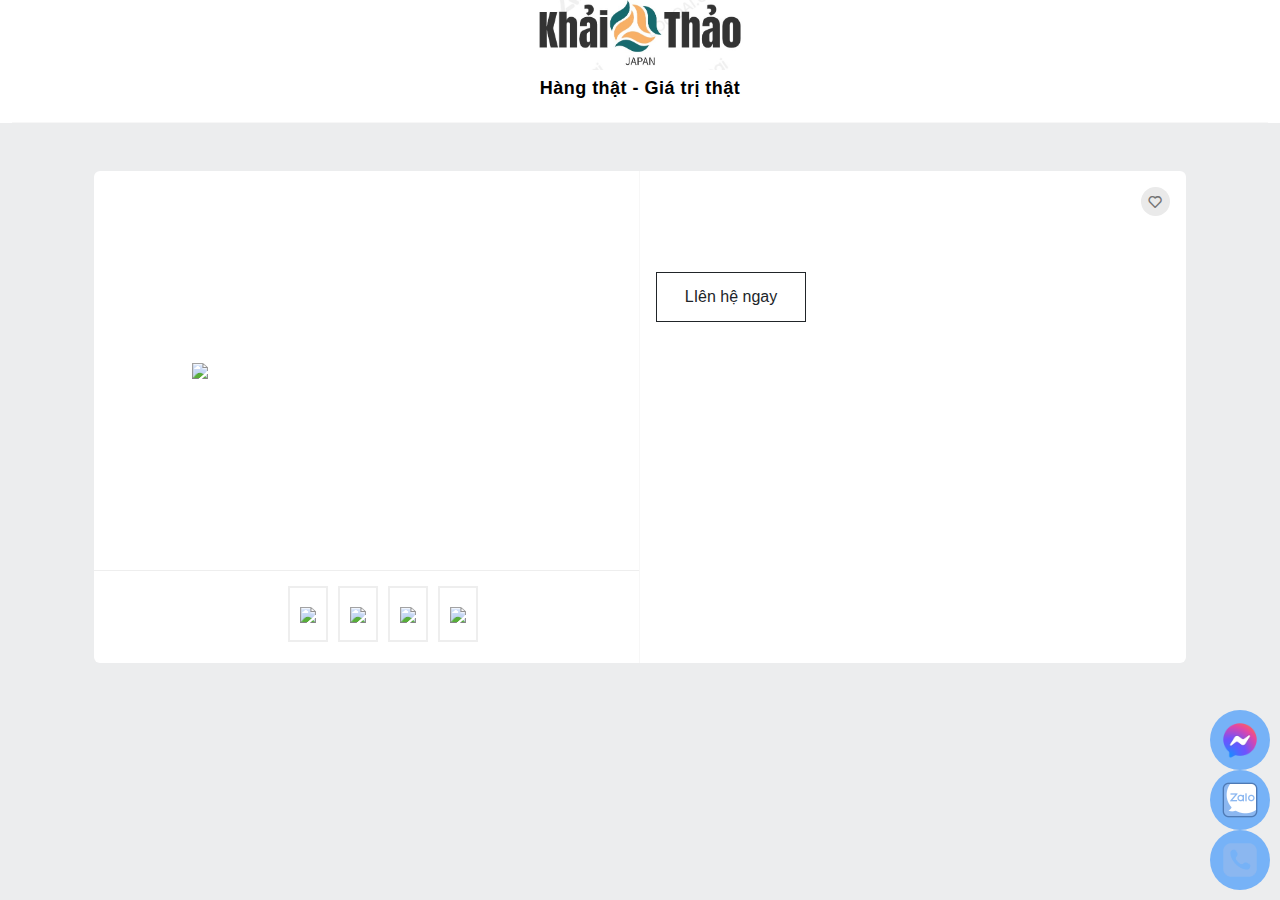
==== commit a5b2d9f3: "adaaaa3dd" ====
--- a/Detail.html
+++ b/Detail.html
@@ -305,8 +305,9 @@
 
   <!-- Biểu tượng Messenger -->
   <a href="#" id="messenger-link" class="messenger-icon" title="Liên hệ Messenger">
-    <img src="images/productImg/faceIcon.png" alt="Messenger">
+    <img src="images/productImg/messengerIcon.png" alt="Messenger">
   </a>
+
   </div>
  
 
@@ -319,7 +320,7 @@
 
     // Gán liên kết phù hợp cho Messenger
     if (isMobile) {
-      messengerLink.href = "https://m.facebook.com/messages/compose?ids=thaomin4397"; // Đường dẫn cho di động
+      messengerLink.href = "https://m.facebook.com/messages/compose?ids=7212084275578075"; // Đường dẫn cho di động
     } else {
       messengerLink.href = "https://www.facebook.com/messages/e2ee/t/7212084275578075"; // Đường dẫn cho máy tính
     }
--- a/style.css
+++ b/style.css
@@ -817,7 +817,7 @@
   transform: translate(-50%, -50%) scale(0.6);
   width: 100px; /* Đường kính vòng tròn */
   height: 100px; /* Đường kính vòng tròn */
-  background-color: rgba(59, 89, 152, 0.5); /* Màu nền vòng tròn */
+  background-color: rgba(0, 120, 255, 0.5);/* Màu nền vòng tròn */
   border-radius: 50%;
   z-index: -1;
   animation: pulse 2s infinite ease-in-out; /* Thêm hiệu ứng pulse */
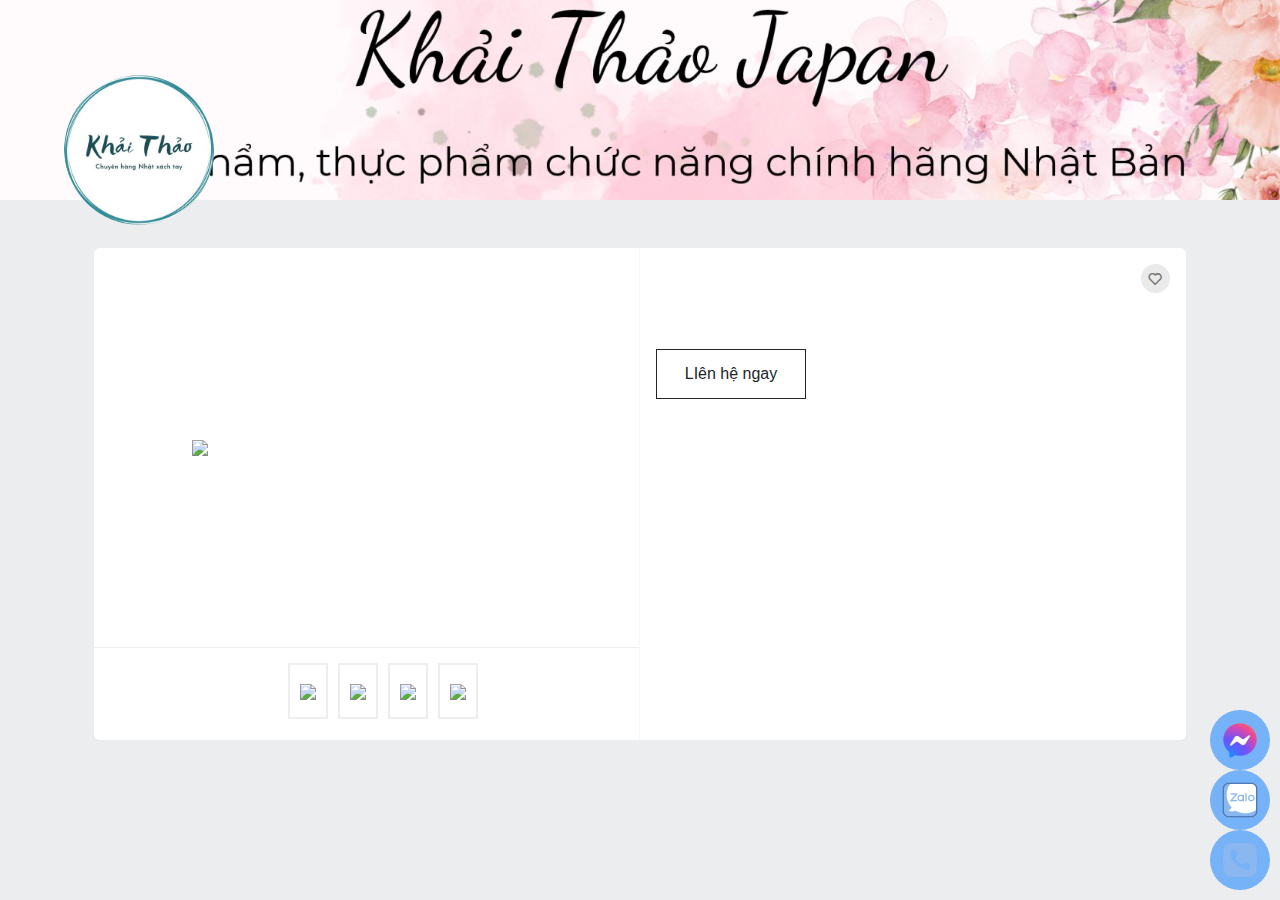
==== commit da5d8453: "add product" ====
--- a/Detail.html
+++ b/Detail.html
@@ -230,25 +230,22 @@
   </style>
 </head>
 
-<body className='snippet-body'>
-  <header>
-    <div class="container-fluid">
-      <div class="row p-0 border-bottom">
-       
-        <div style="justify-content: center; text-align: center;">
-          <div class="main-logo">
-            <a href="index.html">
-              <img src="images/logo.jpg" alt="logo" class="img-fluid" style="height: 70px;">
-              <p>
-                <strong style="justify-content: center; text-align: center; color: #000;">Hàng thật - Giá trị thật</strong>
-              </p>
-            </a>
-          </div>
-        </div>
-      </div>
+<body className='snippet-body '>
+
+
+  <div style="height: 200px; width: 100%; background-color: #FFFBFC; position: relative; width: 100%;">
+    <div style="position: absolute; top: 0px; left: 0px; width: 100%; height: 200px; overflow: hidden; ">
+      <img src="images/anhBia.jpg" style="width: 100%; z-index: 1;">
     </div>
-  </header>
-  <div class="container mt-5 mb-5">
+    <div class="rounded-circle" style="border: 0px ;width: 150px; height: 150px; overflow: hidden; position: absolute; bottom: -25px; left: 5%; z-index: 3;"   >
+        <a href="index.html">
+          <img src="images/logo.jpg"  class="m-0 p-0" style=" width: 150px; height: 150px; ">
+        </a>
+  </div>
+</div>
+  
+
+  <div class="container mt-5 mb-5 ">
     <div class="card">
       <div class="row g-0">
         <div class="col-md-6 border-end">
